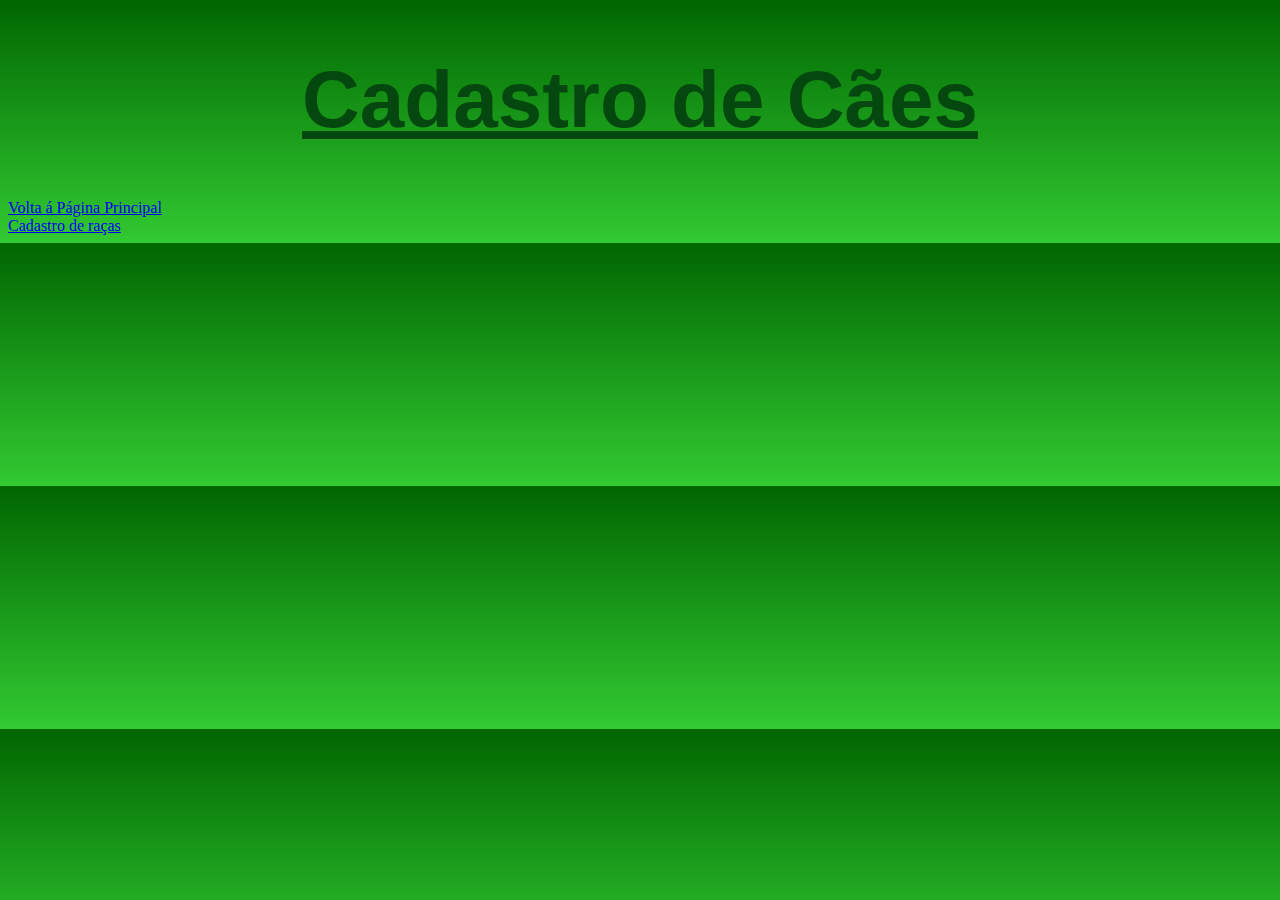
==== caes.html @ bfb3eb69 "Initial commit" ====
<!doctype html>

<html lang="pt-br">

<head>

<meta charset="utf-8">

<link href="style.css" rel="stylesheet">

<title>Cadastro e lista De cães</title>

</head>

<body>

	<h1>Cadastro de Cães</h1>


	<div id="link_index">

		<a href="index.html">Volta á Página Principal</a><br />
	</div>


	<div id="link_racas">

		<a href="racas.html">Cadastro de raças</a><br />
	</div>

</body>

</html>
---- style.css ----
html
{
    background: linear-gradient(to bottom, #006600 0%, #33cc33 102%);
}
h1
{
    text-align: center;
    vertical-align:top;
    color:#05480f;
    font-size: 80px;
    font-family: 'Gill Sans', 'Gill Sans MT', Calibri, 'Trebuchet MS', sans-serif;
    text-decoration: underline;
}
h2
{
    text-align: center;
    vertical-align:top;
    color:#05480f;
    font-size: 40px;
    font-family: 'Gill Sans', 'Gill Sans MT', Calibri, 'Trebuchet MS', sans-serif;
    text-decoration: underline;
}
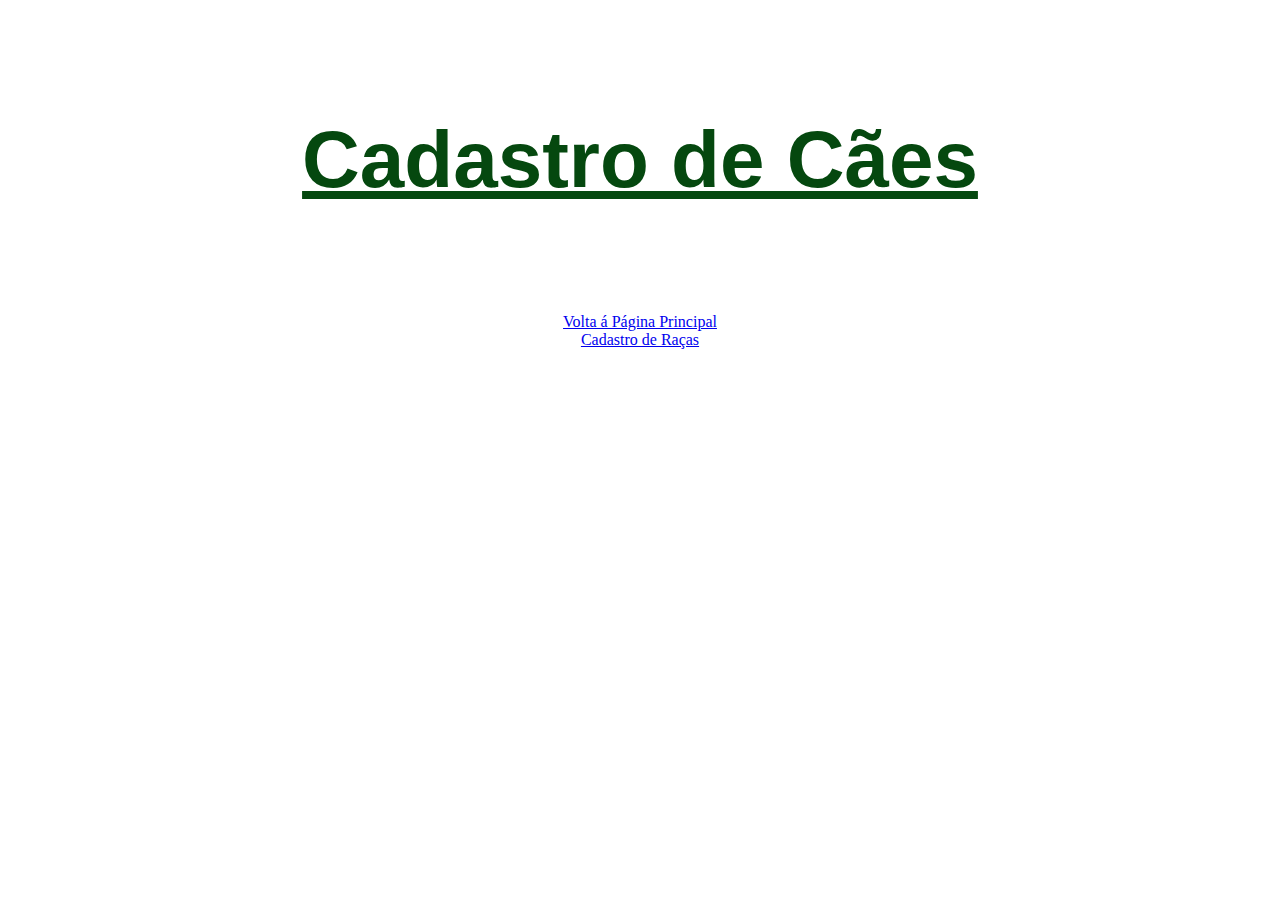
==== commit 72f43784: "01" ====
--- a/caes.html
+++ b/caes.html
@@ -14,7 +14,7 @@
 
 <body>
 
-	<h1>Cadastro de Cães</h1>
+	<h4>Cadastro de Cães</h4>
 
 
 	<div id="link_index">
@@ -25,7 +25,7 @@
 
 	<div id="link_racas">
 
-		<a href="racas.html">Cadastro de raças</a><br />
+		<a href="racas.html">Cadastro de Raças</a><br />
 	</div>
 
 </body>
--- a/style.css
+++ b/style.css
@@ -1,8 +1,4 @@
-html
-{
-    background: linear-gradient(to bottom, #006600 0%, #33cc33 102%);
-}
-h1
+h4
 {
     text-align: center;
     vertical-align:top;
@@ -11,12 +7,11 @@
     font-family: 'Gill Sans', 'Gill Sans MT', Calibri, 'Trebuchet MS', sans-serif;
     text-decoration: underline;
 }
-h2
-{
-    text-align: center;
-    vertical-align:top;
-    color:#05480f;
-    font-size: 40px;
-    font-family: 'Gill Sans', 'Gill Sans MT', Calibri, 'Trebuchet MS', sans-serif;
-    text-decoration: underline;
-}
+
+body {
+    display: flex;
+    align-items: center;
+    justify-content: center;
+    flex-direction: column;
+    background-color: rgb(177, 225, 255);
+}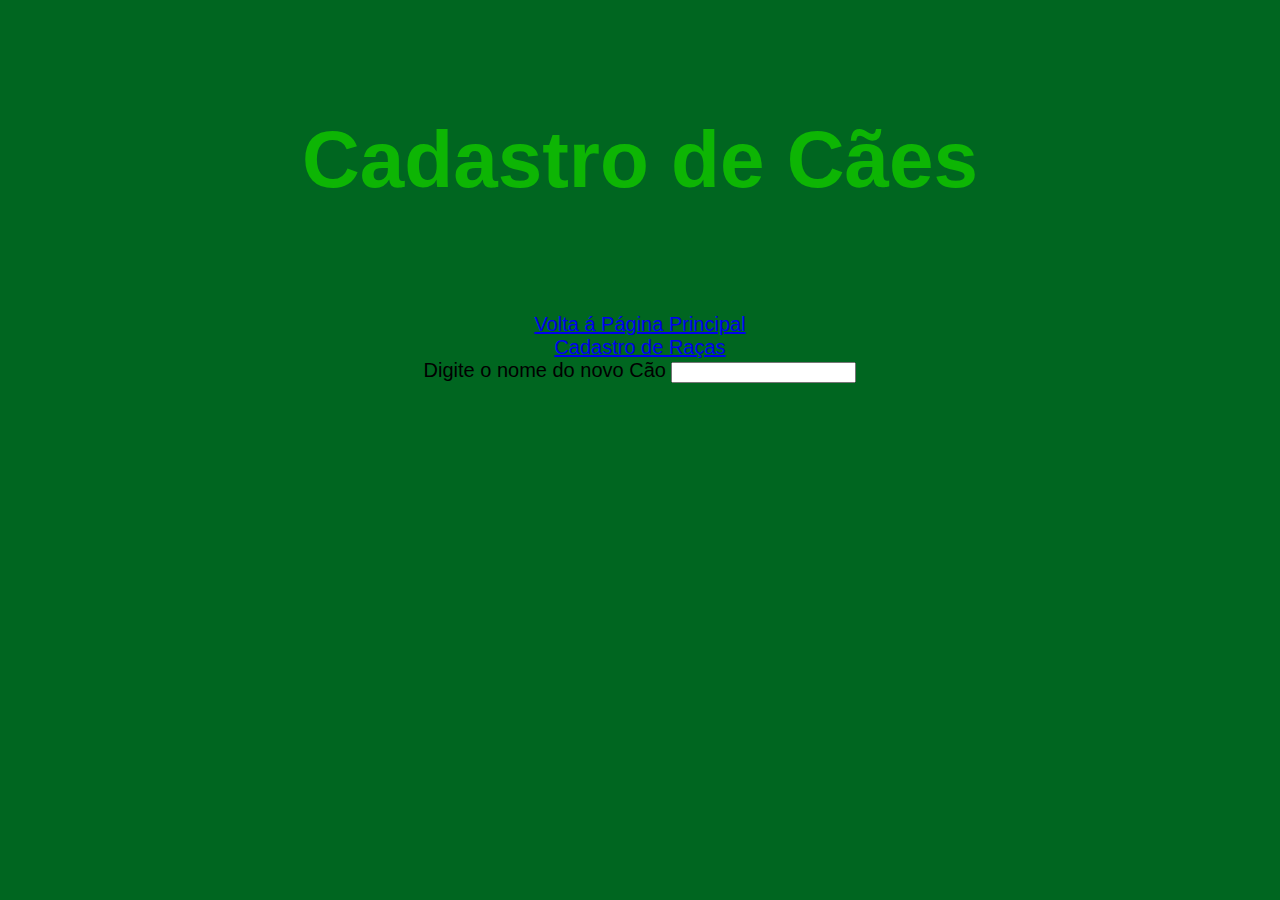
==== commit a5ea5ffd: "02" ====
--- a/caes.html
+++ b/caes.html
@@ -18,16 +18,19 @@
 
 
 	<div id="link_index">
-
 		<a href="index.html">Volta á Página Principal</a><br />
 	</div>
 
 
 	<div id="link_racas">
-
 		<a href="racas.html">Cadastro de Raças</a><br />
 	</div>
-
+	
+	<from action="" method="">
+		<label for="">Digite o nome do novo Cão</label>
+		<input type="text" name="novoCao">
+	</from>
+	
 </body>
 
 </html>--- a/style.css
+++ b/style.css
@@ -1,17 +1,22 @@
+html
+{
+	background-color: #006620
+}
 h4
 {
     text-align: center;
     vertical-align:top;
-    color:#05480f;
+    color:rgb(13, 181, 4);
     font-size: 80px;
     font-family: 'Gill Sans', 'Gill Sans MT', Calibri, 'Trebuchet MS', sans-serif;
-    text-decoration: underline;
-}
-
-body {
+    
+ }
+body
+ {
     display: flex;
     align-items: center;
     justify-content: center;
-    flex-direction: column;
-    background-color: rgb(177, 225, 255);
+    flex-direction: column;    
+    font-size: 20px;
+    font-family: 'Gill Sans', 'Gill Sans MT', Calibri, 'Trebuchet MS', sans-serif;
 }